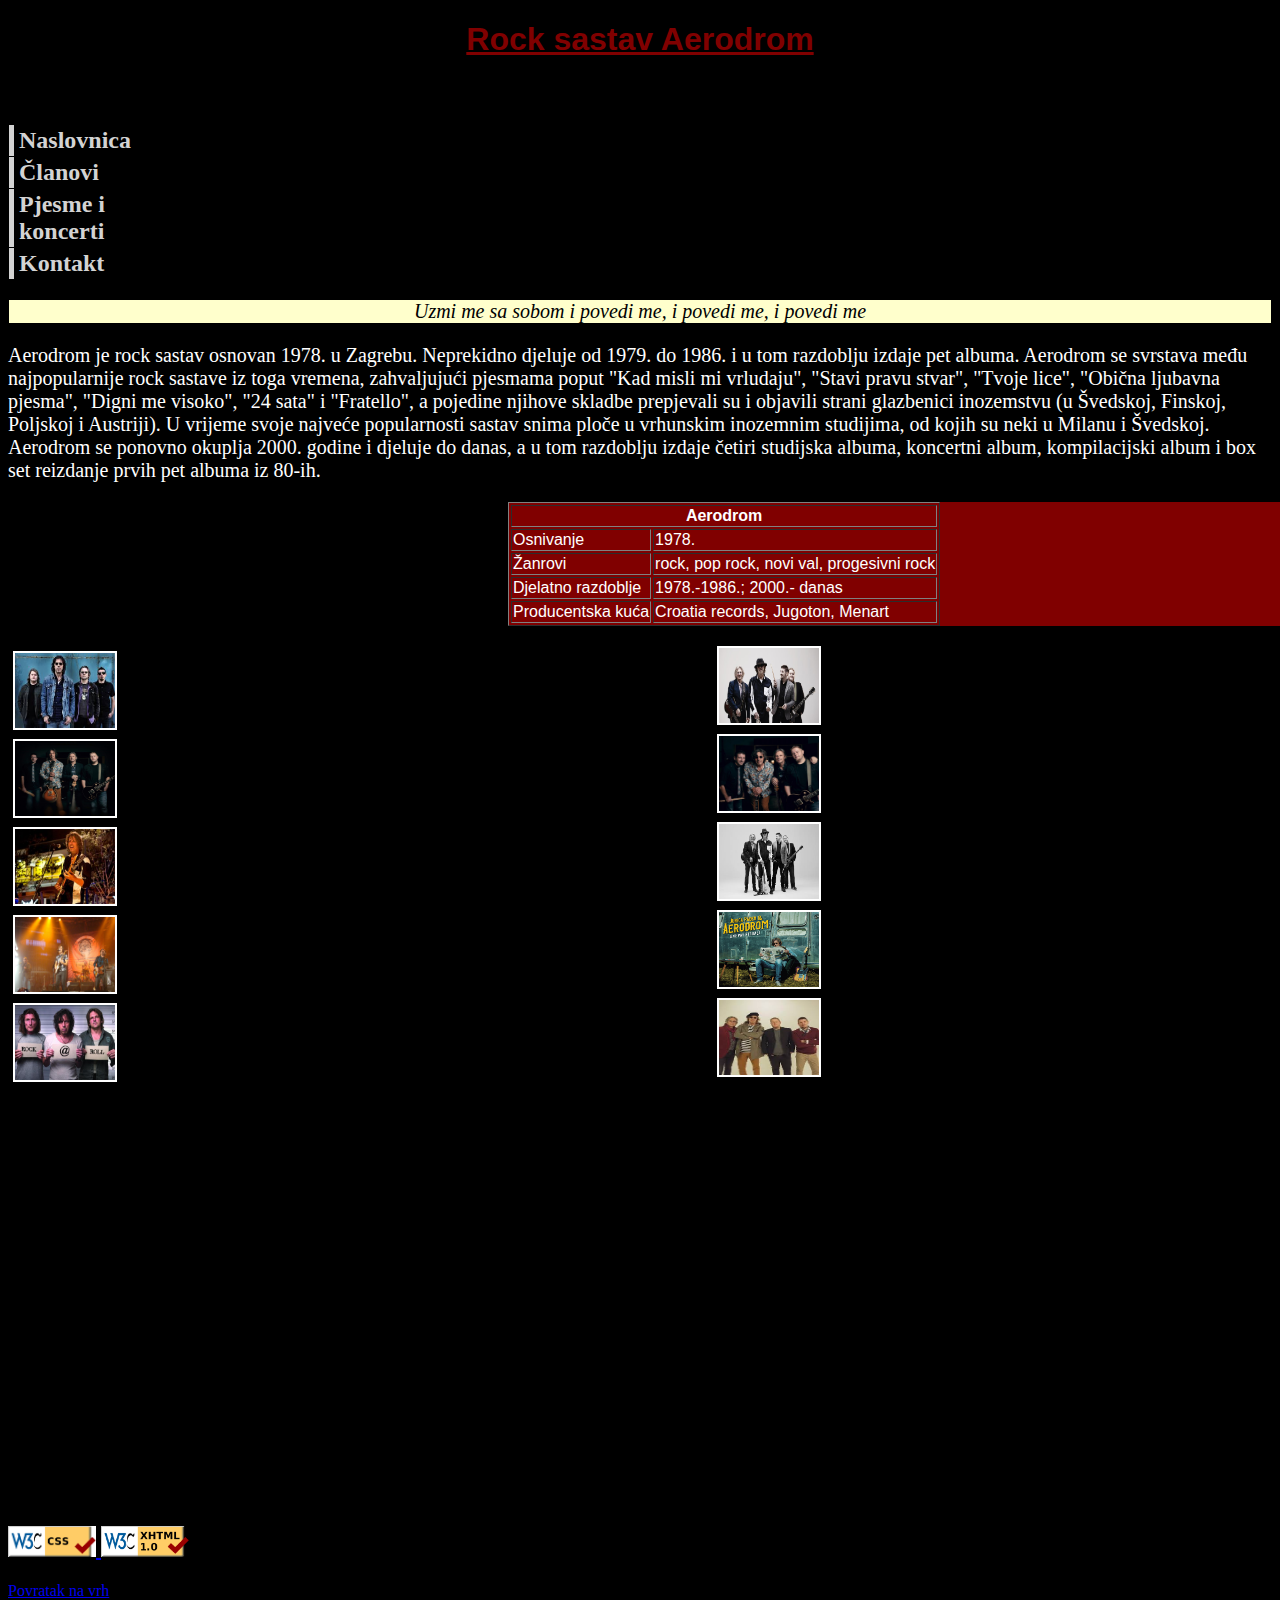
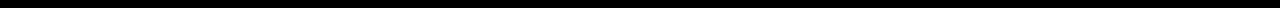
==== index.html @ 461b5e9e "Add files via upload" ====
<!DOCTYPE html>
    <head>
      <title>Rock sastav Aerodrom</title>
      <link rel="stylesheet" type="text/css" href="stil.css"/>
    </head>

    <body>
      <h1><a name="vrh">Rock sastav Aerodrom</a></h1> 
      <div class="prvi"><a href="https://www.instagram.com/juricapadjenaerodrom/?hl=hr">
        <img src="ins.jpg" alt="insta" width="40" height="40"></a>
    
      <a href="https://www.facebook.com/pg/GrupaAerodrom/about/">
        <img src="fej.jpg" alt="fejs" width="40" height="40"></a>
        <a href="https://www.youtube.com/channel/UC4o2xs7ce8fCuGVC6MBUzJw">
        <img src="juu.jpg" alt="youtube" width="40" height="40"></a>
      
    </div>
      <ul>
        <li><a href="index.html">Naslovnica</a></li>
        <li><a href="clanovi.html">Članovi</a></li>
        <li><a href="pjesme.html">Pjesme i koncerti</a></li>
        <li><a href="kontaktt.html">Kontakt</a></li>
        </ul>

      <p class="citat">Uzmi me sa sobom i povedi me, i povedi me, i povedi me</p>
     
      <p>Aerodrom je rock sastav osnovan 1978. u Zagrebu. Neprekidno djeluje od 1979. do 1986. i u tom razdoblju izdaje pet albuma. Aerodrom se svrstava među najpopularnije rock sastave iz toga vremena, zahvaljujući pjesmama poput "Kad misli mi vrludaju", "Stavi pravu stvar", "Tvoje lice", "Obična ljubavna pjesma", "Digni me visoko", "24 sata" i "Fratello", a pojedine njihove skladbe prepjevali su i objavili strani glazbenici inozemstvu (u Švedskoj, Finskoj, Poljskoj i Austriji). U vrijeme svoje najveće popularnosti sastav snima ploče u vrhunskim inozemnim studijima, od kojih su neki u Milanu i Švedskoj. Aerodrom se ponovno okuplja 2000. godine i djeluje do danas, a u tom razdoblju izdaje četiri studijska albuma, koncertni album, kompilacijski album i box set reizdanje prvih pet albuma iz 80-ih.</p>
     <div class="tablica">
      <table border="1" >
        <tr>
          <th colspan="2" align="center">Aerodrom</th>
       
        </tr>
        <tr>
          <td>Osnivanje</td>
          <td>1978.</td>
        </tr>
        <tr>
          <td>Žanrovi</td>
          <td>rock, pop rock, novi val, progesivni rock</td>
         
        </tr>
        <tr>
          <td>Djelatno razdoblje</td>
          <td>1978.-1986.; 2000.- danas</td>
        </tr>
         <tr>
          <td>Producentska kuća</td>
          <td>Croatia records, Jugoton, Menart</td>
        </tr>
        
      </table>
    </div>

          <div id="primer2">
   <ul>
      <li>
         <img src="a.jpg" alt="1" width="100" height="75"/>
         <figure>
            <img src="a.jpg" alt="1" width="500" height="375" />
            <figcaption></figcaption>
         </figure>
      </li>
      <li>
         <img src="b.jpg" alt="1" width="100" height="75" />
         <figure>
            <img src="b.jpg" alt="1" width="500" height="375"/>
            <figcaption></figcaption>
         </figure>
      </li>
      <li>
        <img src="e.jpg" alt="1" width="100" height="75"/>
        <figure>
           <img src="e.jpg" alt="1" width="500" height="375" />
           <figcaption></figcaption>
        </figure>
     </li>
     <li>
      <img src="f.jpg" alt="1" width="100" height="75"/>
      <figure>
         <img src="f.jpg" alt="1" width="500" height="375" />
         <figcaption></figcaption>
      </figure>
   </li>
   <li>
    <img src="g.jpeg" alt="1" width="100" height="75"/>
    <figure>
       <img src="g.jpeg" alt="1" width="500" height="375" />
       <figcaption></figcaption>
    </figure>
 </li>
   </ul>
</div>
<div id="primer3">
  <ul>
     <li>
        <img src="c.jpeg" alt="1" width="100" height="75"/>
        <figure>
           <img src="c.jpeg" alt="1" width="500" height="375" />
           <figcaption></figcaption>
        </figure>
     </li>
     <li>
        <img src="d.jpeg" alt="1" width="100" height="75" />
        <figure>
           <img src="d.jpeg" alt="1" width="500" height="375"/>
           <figcaption></figcaption>
        </figure>
     </li>
     <li>
      <img src="h.jpeg" alt="1" width="100" height="75"/>
      <figure>
         <img src="h.jpeg" alt="1" width="500" height="375" />
         <figcaption></figcaption>
      </figure>
   </li>
   <li>
    <img src="i.jpg" alt="1" width="100" height="75"/>
    <figure>
       <img src="i.jpg" alt="1" width="500" height="375" />
       <figcaption></figcaption>
    </figure>
 </li>
 <li>
  <img src="j.jpg" alt="1" width="100" height="75"/>
  <figure>
     <img src="j.jpg" alt="1" width="500" height="375" />
     <figcaption></figcaption>
  </figure>
</li>
  </ul>
</div>

<p>
   <a href="https://jigsaw.w3.org/css-validator/validator?uri=zanaklasicprojekt.netlify.com&profile=css3svg&usermedium=all&warning=1&vextwarning=&lang=en">
       <img style="border:0;width:88px;height:31px"
           src="csss.png"
           alt="Valid CSS!" />
   </a>
   <a href="https://validator.w3.org/nu/?doc=https%3A%2F%2Fzanaklasicprojekt.netlify.app%2F">
       <img style="border:0;width:88px;height:31px"
           src="html.png"
           alt="Valid HTML!" />
   </a>
 </p>
<a href="#vrh">Povratak na vrh</a>
        
      
      
    

        

    </body>


</html>
---- stil.css ----
body

{ background-color:black;}

div.tablica{
  color: white;
  font-family: 'Lucida Sans', 'Lucida Sans Regular', 'Lucida Grande', 'Lucida Sans Unicode', Geneva, Verdana, sans-serif;
  border-color: maroon;
  position: relative;
  left: 500px;
  width="40%";
  padding: 5;
  border-spacing: 0;
  background-color:maroon;
  border-color: #ffffff;

}

ul, li {
    list-style: none;
    margin: 0px;
    padding: 0px;
    }
    
    ul li a, ul li a:visited {
    display: block;
    text-decoration: none;
    margin: 1px;
    padding: 2px 0px 2px 5px;
    width: 120px;
    color: lightgrey;
    font-weight: bold;
    font-size: 24px;
    border-left: 5px solid lightgrey ;
    }
    
    /* dinamički efekt za izbornik */
    ul li a:hover {
    text-decoration: none;
    color: maroon;
    border-left-color: maroon;
    }
    
h1{
  color:maroon;
  text-align: center;
  font-family: 'Lucida Sans', 'Lucida Sans Regular', 'Lucida Grande', 'Lucida Sans Unicode', Geneva, Verdana, sans-serif;
  text-decoration: underline;
   }

p.citat{
    font-style:italic;
    font-size: 20px;
    border: 1px solid #000;
    color: black;
    text-align: center;
    background-color: #ffffcc;
}

div.prvi{
  position: relative;
  left: 1360px;
  top: -60px;
}

p{
  color: white;
  font-size: 20px;
}



#primer2 { position: relative; top:25px; width: 110px }
#primer2 ul { list-style:none; padding-left:5px }
#primer2 img { border: 2px solid white; margin: 0 5px 5px 0 }
#primer2 img:hover { border: 2px solid #FC8E02; background-color: transparent }
#primer2 figure {
    position: absolute;
    background-color: #F7DFA3;
    padding: 5px;
    border: 1px dotted #FC8E02;
    visibility: hidden;
    color: black;
    text-decoration: none;
}
#primer2 li:hover figure img {
    border: none;
    padding: 5px;
    max-width: 550px;
}
#primer2 li:hover figure {
    visibility: visible;
    top: 0;
    left: 100px;
}
#primer2 figcaption { color: gray; padding-left:10px }

#primer3 { position: relative; left: 704px; top: -420px; width: 110px }
#primer3 ul { list-style:none; padding-left:5px }
#primer3 img { border: 2px solid white; margin: 0 5px 5px 0 }
#primer3 img:hover { border: 2px solid #FC8E02; background-color: transparent }
#primer3 figure {
    position: absolute;
    background-color: #F7DFA3;
    padding: 5px;
    border: 1px dotted #FC8E02;
    visibility: hidden;
    color: black;
    text-decoration: none;
}
#primer3 li:hover figure img {
    border: none;
    padding: 5px;
    max-width: 550px;
}
#primer3 li:hover figure {
    visibility: visible;
    top: 0;
    left: 100px;
}
#primer3 figcaption { color: gray; padding-left:10px }
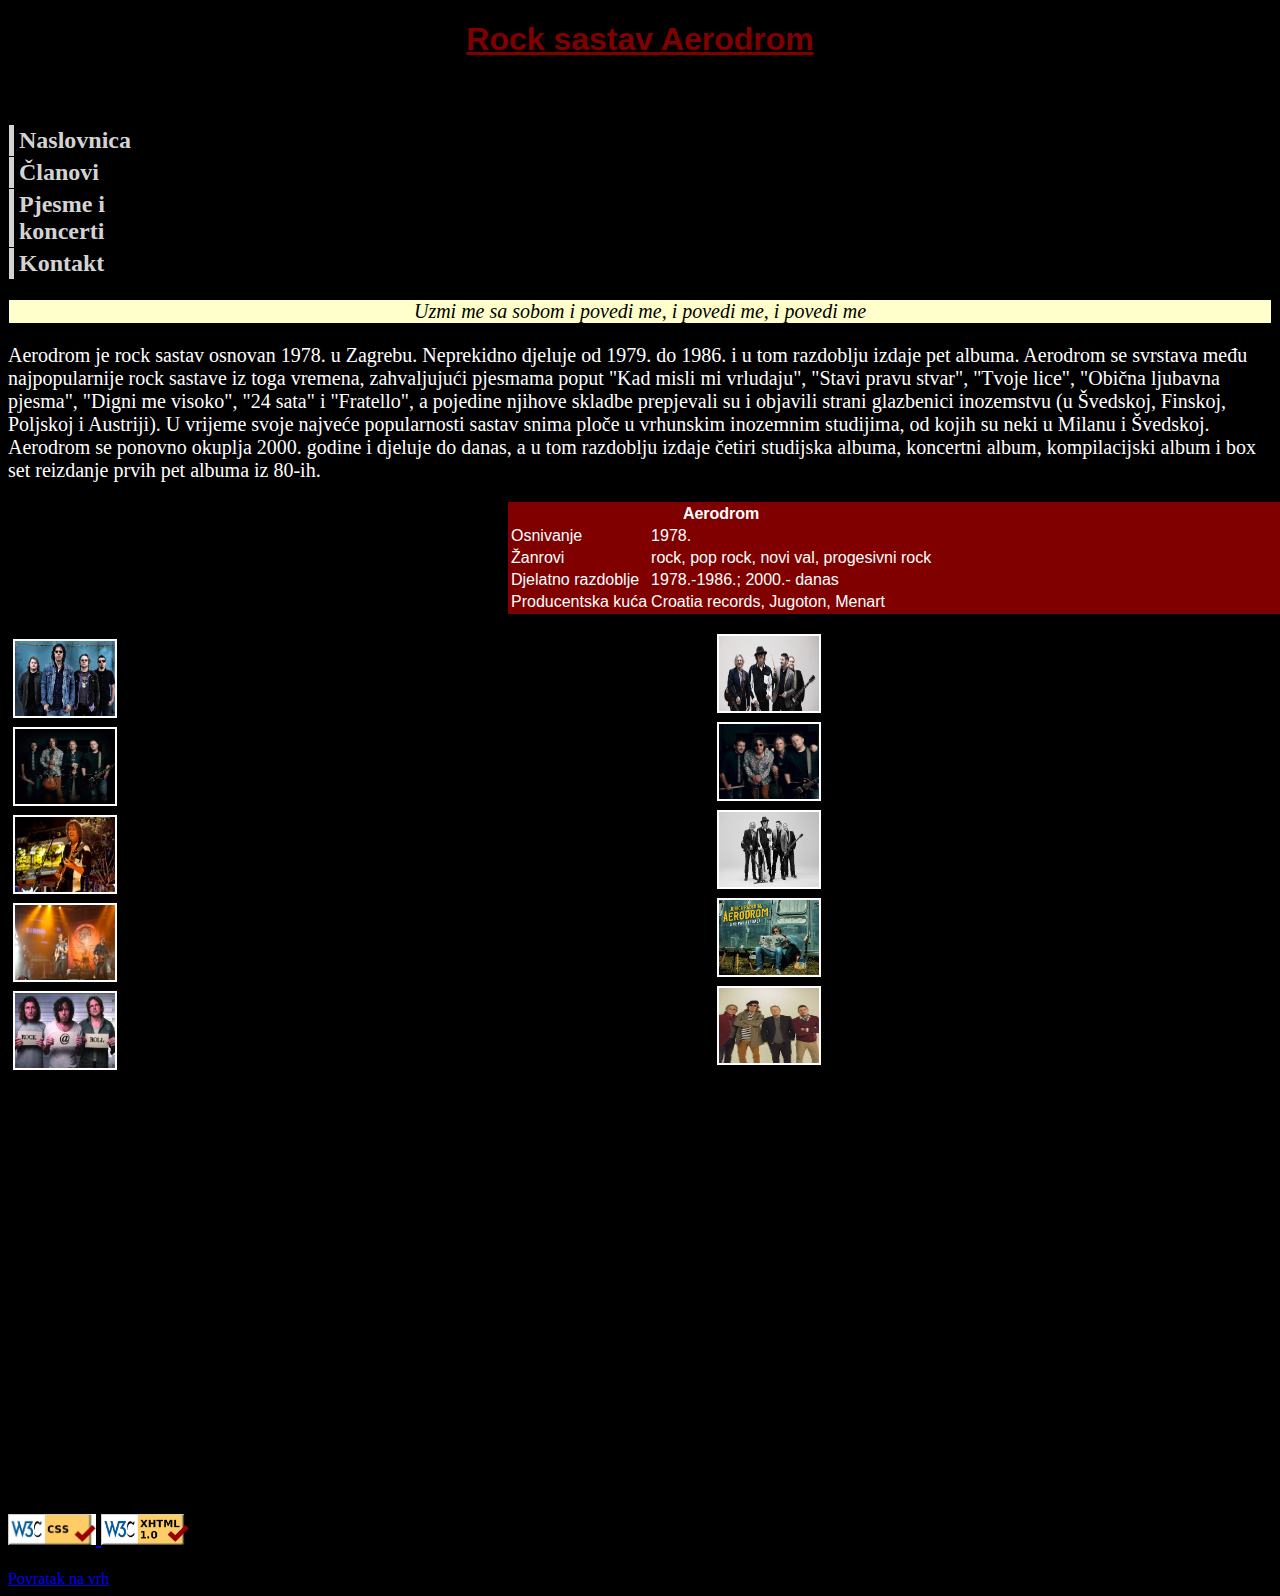
==== commit ce06519c: "Add files via upload" ====
--- a/index.html
+++ b/index.html
@@ -26,9 +26,10 @@
      
       <p>Aerodrom je rock sastav osnovan 1978. u Zagrebu. Neprekidno djeluje od 1979. do 1986. i u tom razdoblju izdaje pet albuma. Aerodrom se svrstava među najpopularnije rock sastave iz toga vremena, zahvaljujući pjesmama poput "Kad misli mi vrludaju", "Stavi pravu stvar", "Tvoje lice", "Obična ljubavna pjesma", "Digni me visoko", "24 sata" i "Fratello", a pojedine njihove skladbe prepjevali su i objavili strani glazbenici inozemstvu (u Švedskoj, Finskoj, Poljskoj i Austriji). U vrijeme svoje najveće popularnosti sastav snima ploče u vrhunskim inozemnim studijima, od kojih su neki u Milanu i Švedskoj. Aerodrom se ponovno okuplja 2000. godine i djeluje do danas, a u tom razdoblju izdaje četiri studijska albuma, koncertni album, kompilacijski album i box set reizdanje prvih pet albuma iz 80-ih.</p>
      <div class="tablica">
-      <table border="1" >
+      <table >
         <tr>
-          <th colspan="2" align="center">Aerodrom</th>
+           <div class="nez">
+          <th colspan="2" >Aerodrom</th></div>
        
         </tr>
         <tr>
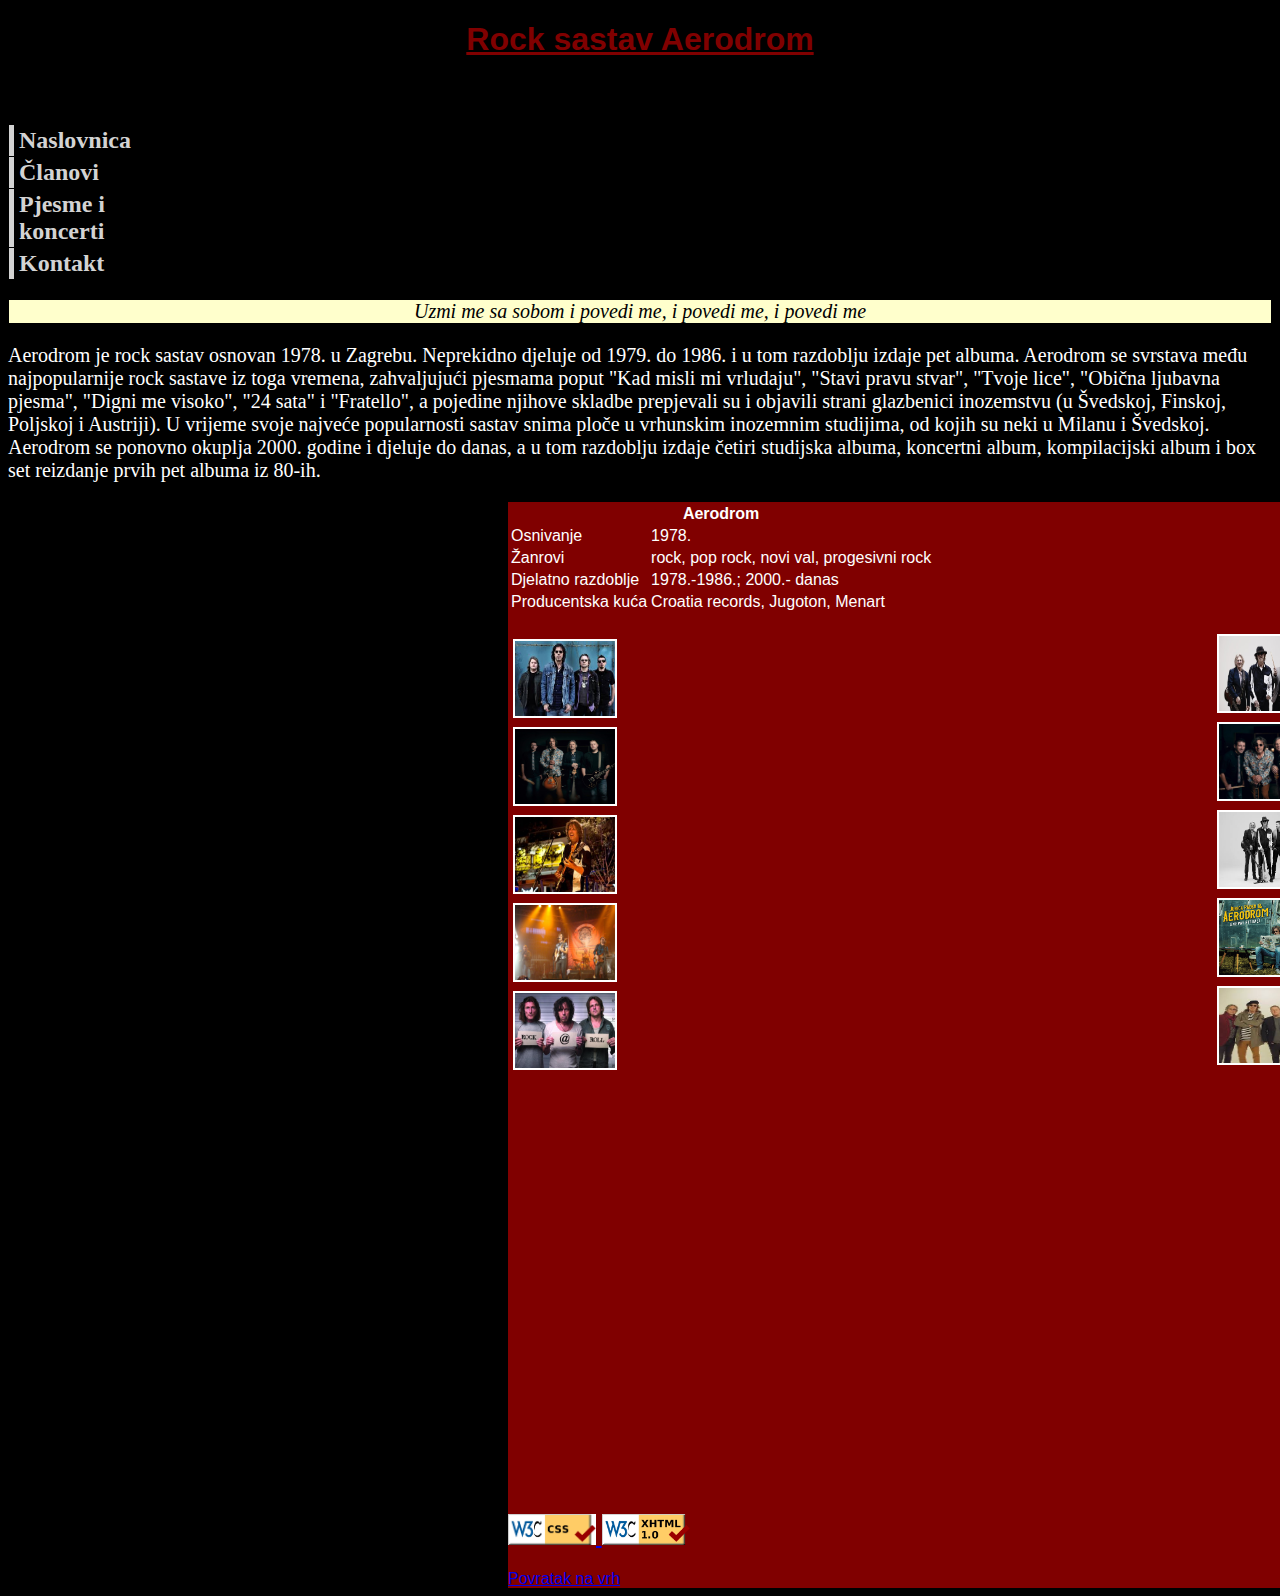
==== commit 5dce8653: "Add files via upload" ====
--- a/index.html
+++ b/index.html
@@ -25,10 +25,9 @@
       <p class="citat">Uzmi me sa sobom i povedi me, i povedi me, i povedi me</p>
      
       <p>Aerodrom je rock sastav osnovan 1978. u Zagrebu. Neprekidno djeluje od 1979. do 1986. i u tom razdoblju izdaje pet albuma. Aerodrom se svrstava među najpopularnije rock sastave iz toga vremena, zahvaljujući pjesmama poput "Kad misli mi vrludaju", "Stavi pravu stvar", "Tvoje lice", "Obična ljubavna pjesma", "Digni me visoko", "24 sata" i "Fratello", a pojedine njihove skladbe prepjevali su i objavili strani glazbenici inozemstvu (u Švedskoj, Finskoj, Poljskoj i Austriji). U vrijeme svoje najveće popularnosti sastav snima ploče u vrhunskim inozemnim studijima, od kojih su neki u Milanu i Švedskoj. Aerodrom se ponovno okuplja 2000. godine i djeluje do danas, a u tom razdoblju izdaje četiri studijska albuma, koncertni album, kompilacijski album i box set reizdanje prvih pet albuma iz 80-ih.</p>
-     <div class="tablica">
+     <div class="tablica"><div class="nez">
       <table >
         <tr>
-           <div class="nez">
           <th colspan="2" >Aerodrom</th></div>
        
         </tr>
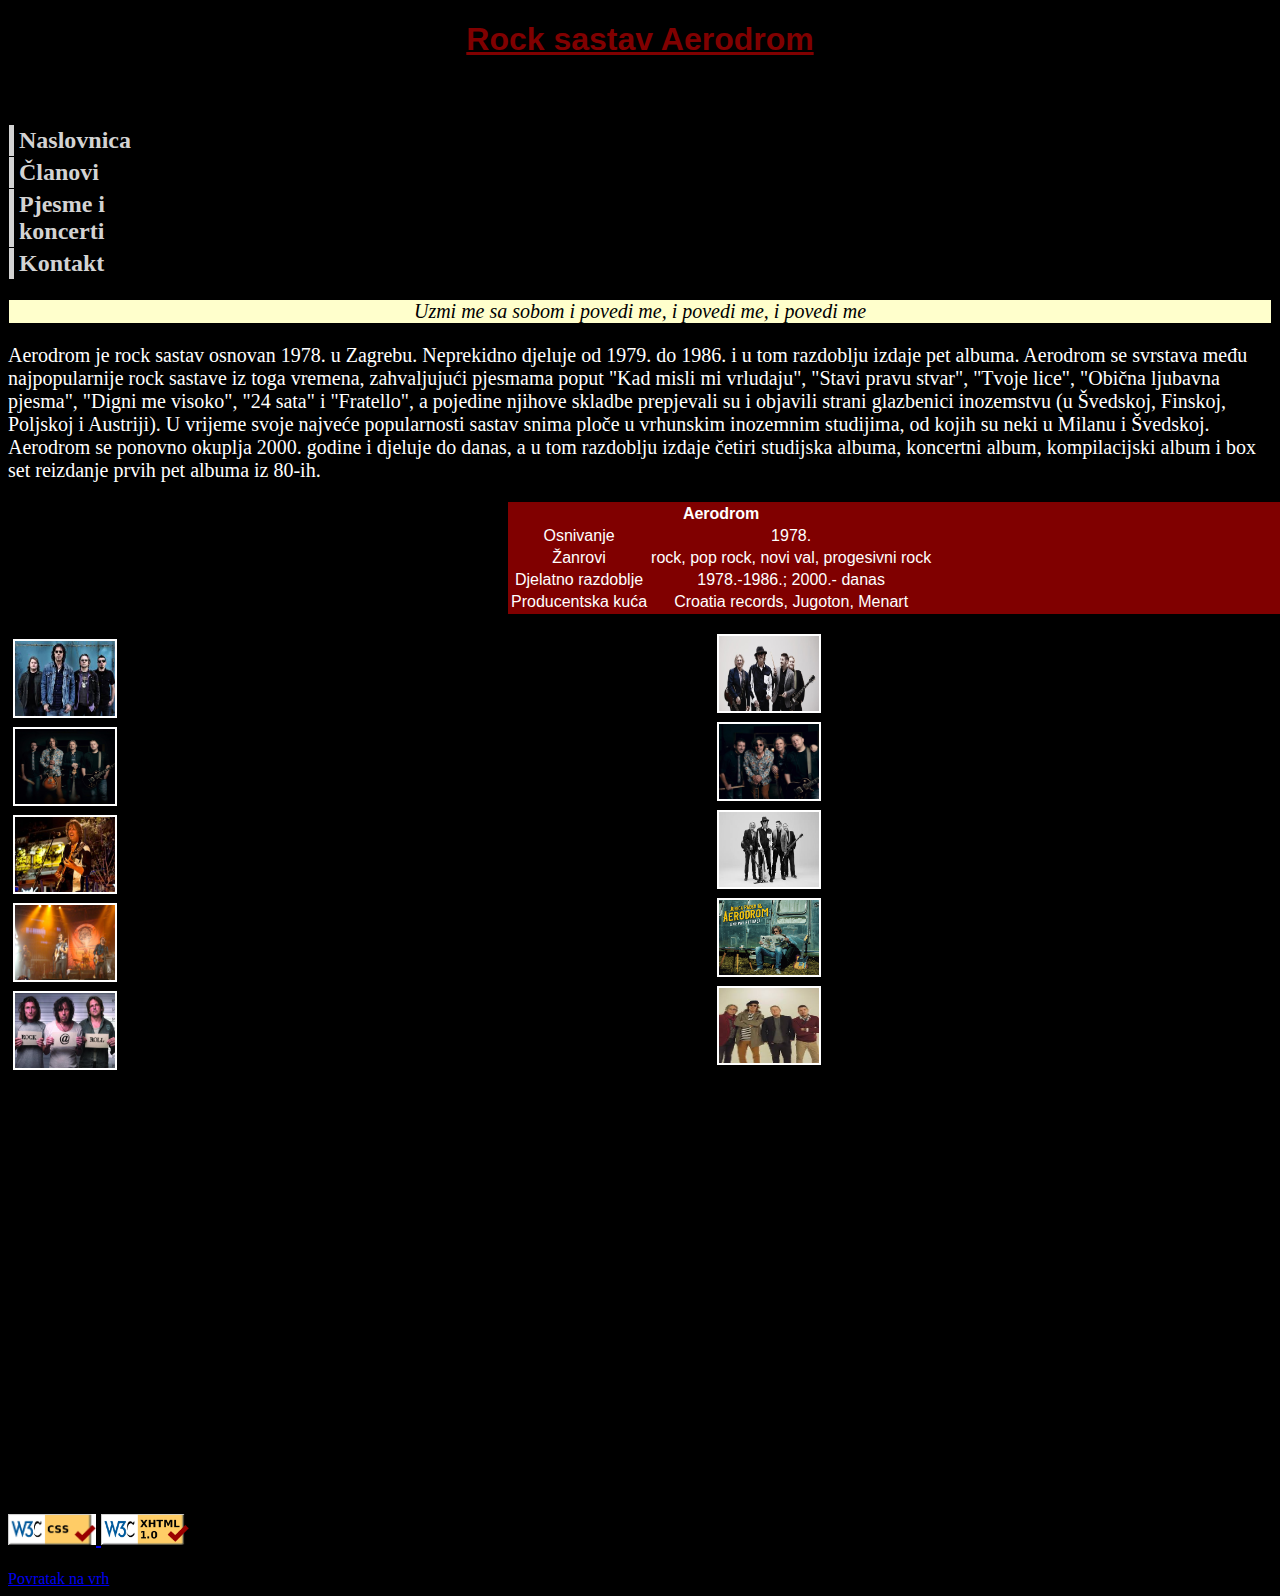
==== commit e4715fcb: "Add files via upload" ====
--- a/index.html
+++ b/index.html
@@ -25,10 +25,10 @@
       <p class="citat">Uzmi me sa sobom i povedi me, i povedi me, i povedi me</p>
      
       <p>Aerodrom je rock sastav osnovan 1978. u Zagrebu. Neprekidno djeluje od 1979. do 1986. i u tom razdoblju izdaje pet albuma. Aerodrom se svrstava među najpopularnije rock sastave iz toga vremena, zahvaljujući pjesmama poput "Kad misli mi vrludaju", "Stavi pravu stvar", "Tvoje lice", "Obična ljubavna pjesma", "Digni me visoko", "24 sata" i "Fratello", a pojedine njihove skladbe prepjevali su i objavili strani glazbenici inozemstvu (u Švedskoj, Finskoj, Poljskoj i Austriji). U vrijeme svoje najveće popularnosti sastav snima ploče u vrhunskim inozemnim studijima, od kojih su neki u Milanu i Švedskoj. Aerodrom se ponovno okuplja 2000. godine i djeluje do danas, a u tom razdoblju izdaje četiri studijska albuma, koncertni album, kompilacijski album i box set reizdanje prvih pet albuma iz 80-ih.</p>
-     <div class="tablica"><div class="nez">
+     <div class="tablica">
       <table >
         <tr>
-          <th colspan="2" >Aerodrom</th></div>
+          <th colspan="2" >Aerodrom</th>
        
         </tr>
         <tr>
--- a/stil.css
+++ b/stil.css
@@ -13,8 +13,12 @@
   border-spacing: 0;
   background-color:maroon;
   border-color: #ffffff;
+  align-items: center;
+  text-align: center;
 
 }
+
+
 
 ul, li {
     list-style: none;
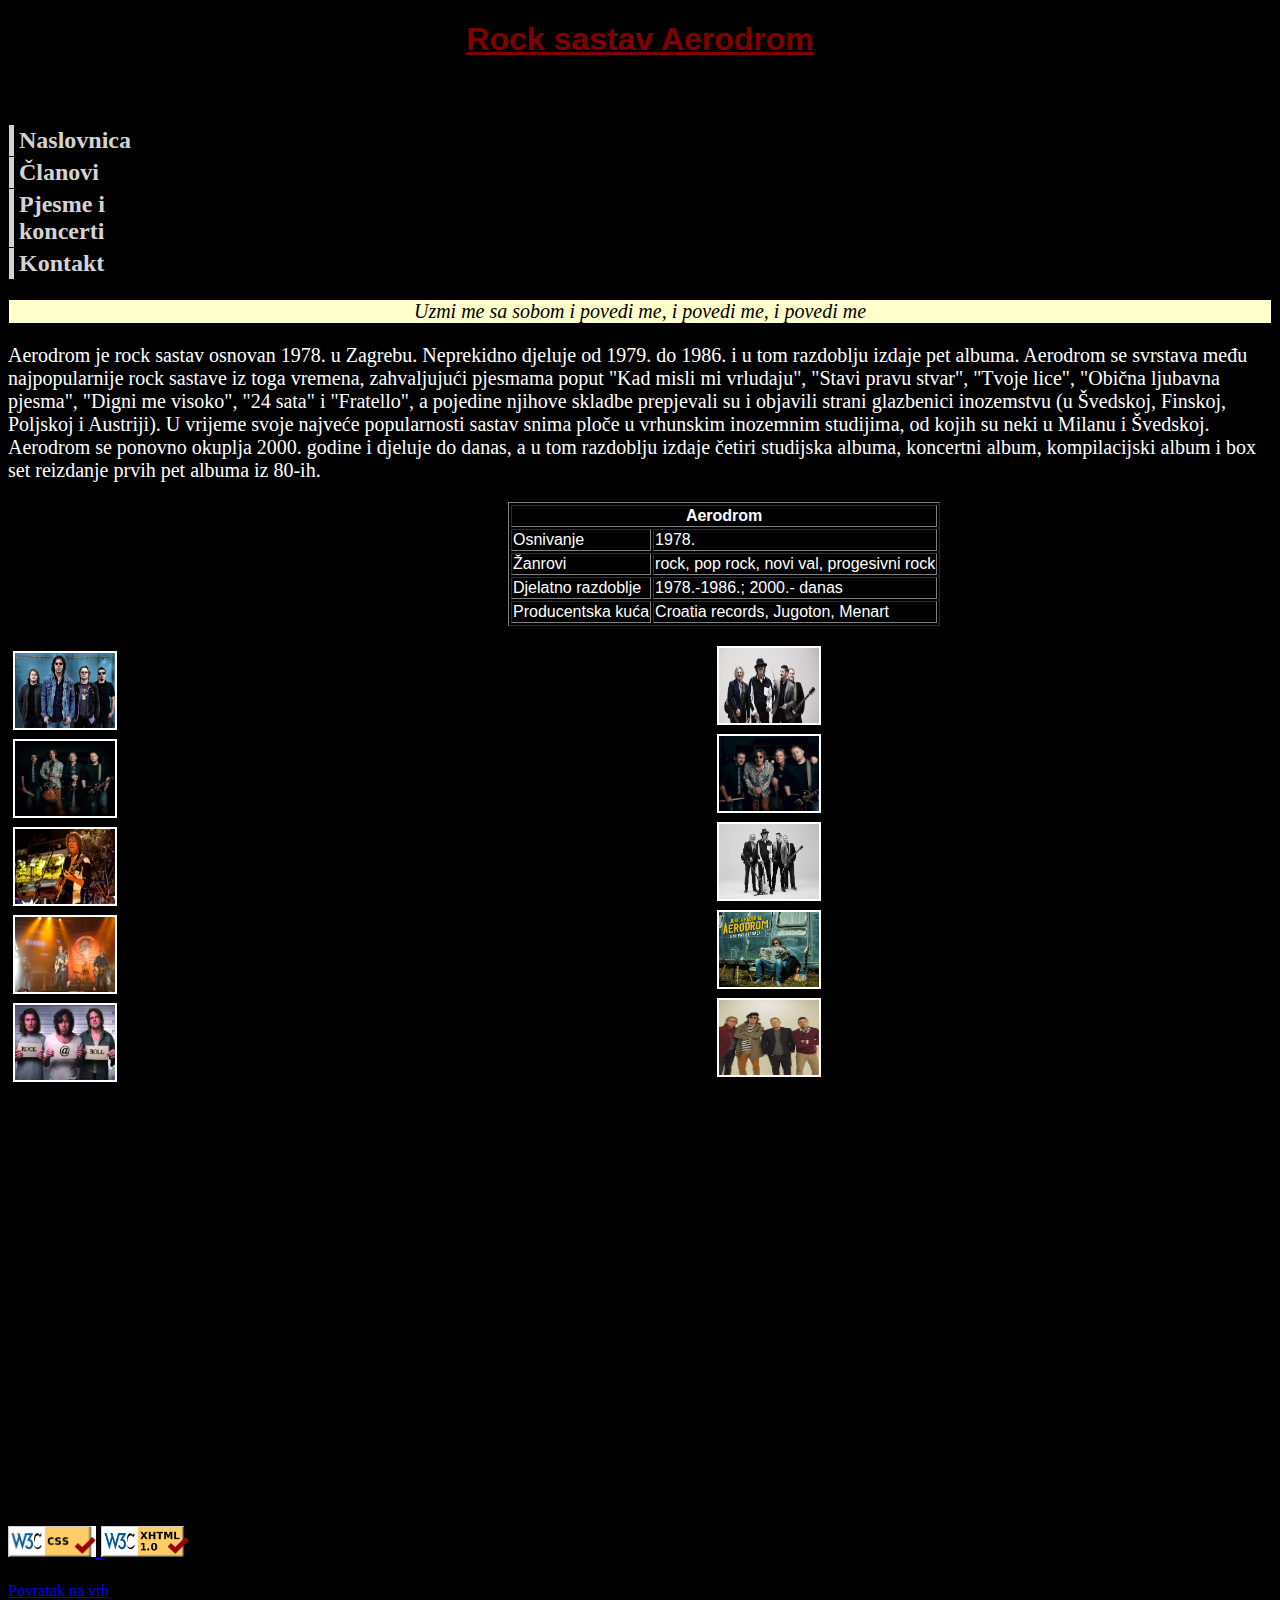
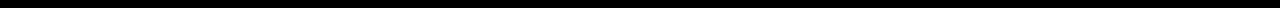
==== commit e3041571: "Add files via upload" ====
--- a/index.html
+++ b/index.html
@@ -26,7 +26,7 @@
      
       <p>Aerodrom je rock sastav osnovan 1978. u Zagrebu. Neprekidno djeluje od 1979. do 1986. i u tom razdoblju izdaje pet albuma. Aerodrom se svrstava među najpopularnije rock sastave iz toga vremena, zahvaljujući pjesmama poput "Kad misli mi vrludaju", "Stavi pravu stvar", "Tvoje lice", "Obična ljubavna pjesma", "Digni me visoko", "24 sata" i "Fratello", a pojedine njihove skladbe prepjevali su i objavili strani glazbenici inozemstvu (u Švedskoj, Finskoj, Poljskoj i Austriji). U vrijeme svoje najveće popularnosti sastav snima ploče u vrhunskim inozemnim studijima, od kojih su neki u Milanu i Švedskoj. Aerodrom se ponovno okuplja 2000. godine i djeluje do danas, a u tom razdoblju izdaje četiri studijska albuma, koncertni album, kompilacijski album i box set reizdanje prvih pet albuma iz 80-ih.</p>
      <div class="tablica">
-      <table >
+      <table border="1">
         <tr>
           <th colspan="2" >Aerodrom</th>
        
--- a/stil.css
+++ b/stil.css
@@ -8,13 +8,9 @@
   border-color: maroon;
   position: relative;
   left: 500px;
-  width="40%";
-  padding: 5;
-  border-spacing: 0;
-  background-color:maroon;
-  border-color: #ffffff;
-  align-items: center;
-  text-align: center;
+  border: maroon;
+  border-width: 5px;
+
 
 }
 
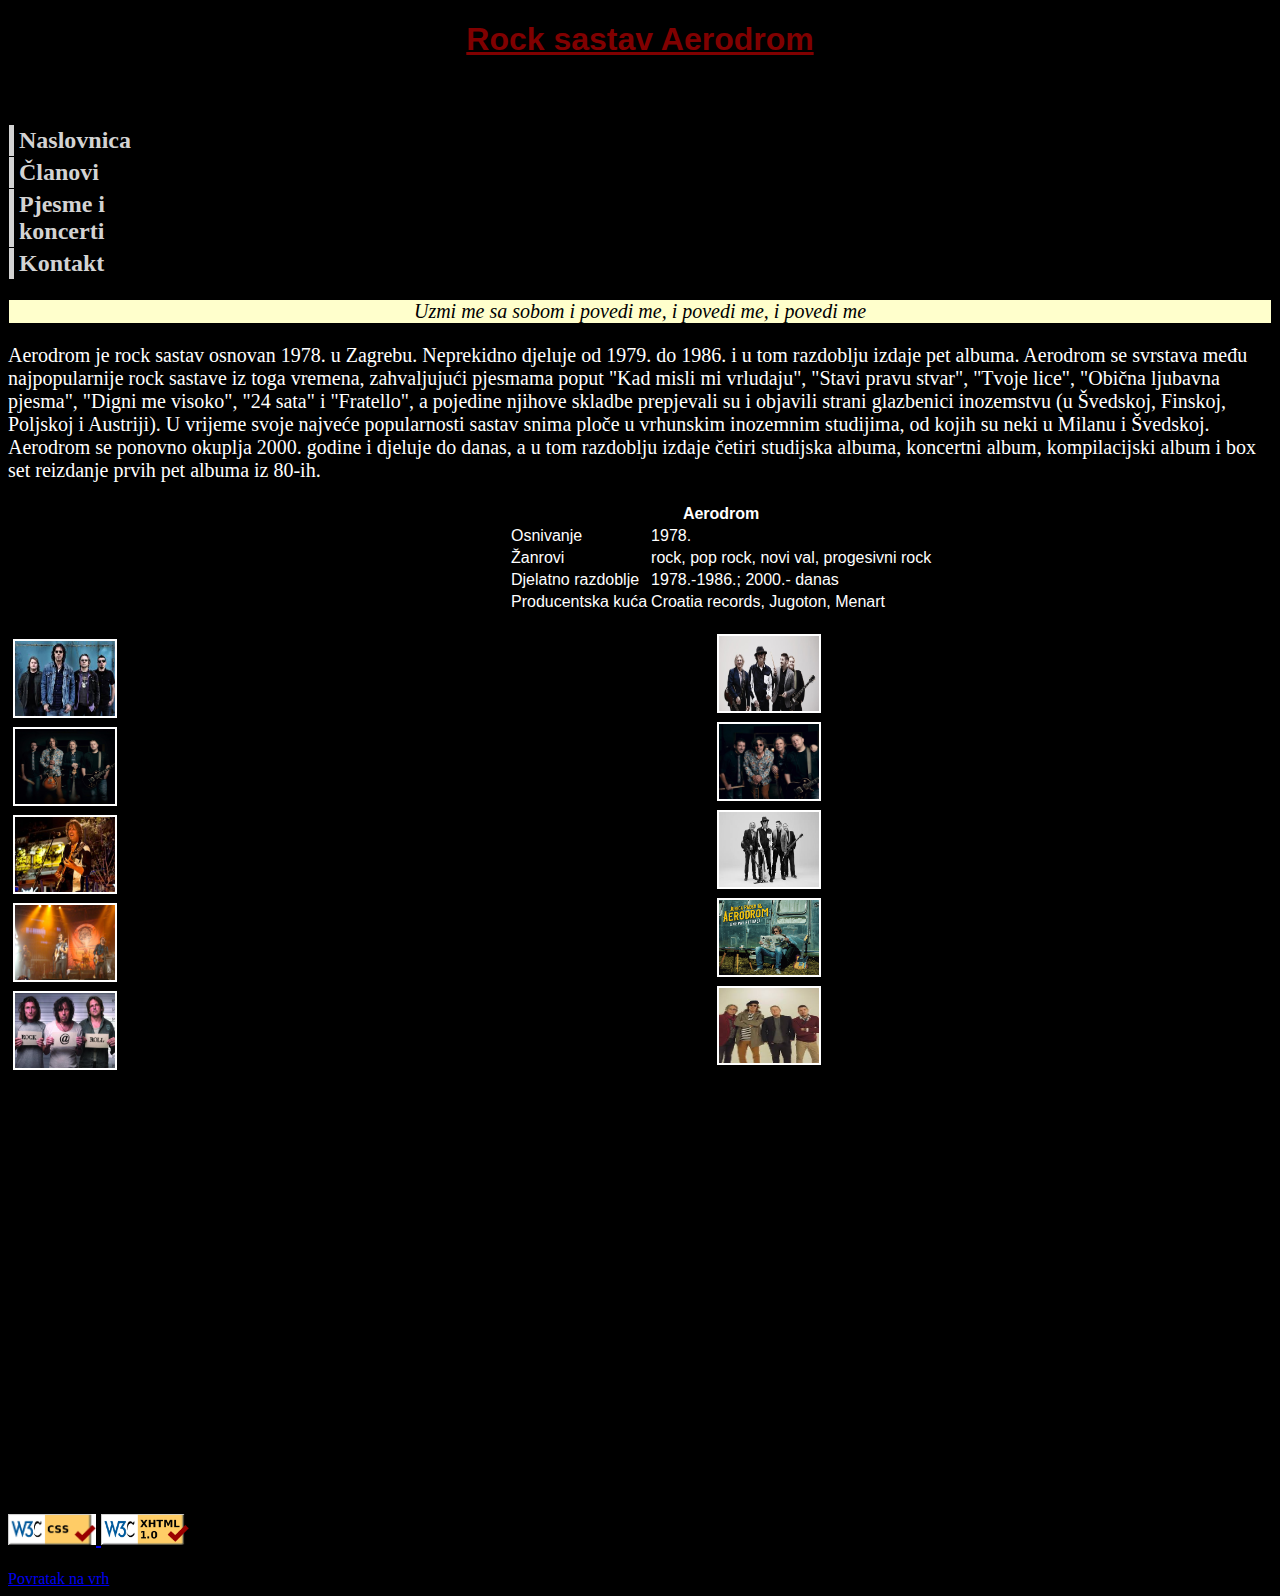
==== commit 781689d3: "Add files via upload" ====
--- a/index.html
+++ b/index.html
@@ -26,7 +26,7 @@
      
       <p>Aerodrom je rock sastav osnovan 1978. u Zagrebu. Neprekidno djeluje od 1979. do 1986. i u tom razdoblju izdaje pet albuma. Aerodrom se svrstava među najpopularnije rock sastave iz toga vremena, zahvaljujući pjesmama poput "Kad misli mi vrludaju", "Stavi pravu stvar", "Tvoje lice", "Obična ljubavna pjesma", "Digni me visoko", "24 sata" i "Fratello", a pojedine njihove skladbe prepjevali su i objavili strani glazbenici inozemstvu (u Švedskoj, Finskoj, Poljskoj i Austriji). U vrijeme svoje najveće popularnosti sastav snima ploče u vrhunskim inozemnim studijima, od kojih su neki u Milanu i Švedskoj. Aerodrom se ponovno okuplja 2000. godine i djeluje do danas, a u tom razdoblju izdaje četiri studijska albuma, koncertni album, kompilacijski album i box set reizdanje prvih pet albuma iz 80-ih.</p>
      <div class="tablica">
-      <table border="1">
+      <table >
         <tr>
           <th colspan="2" >Aerodrom</th>
        
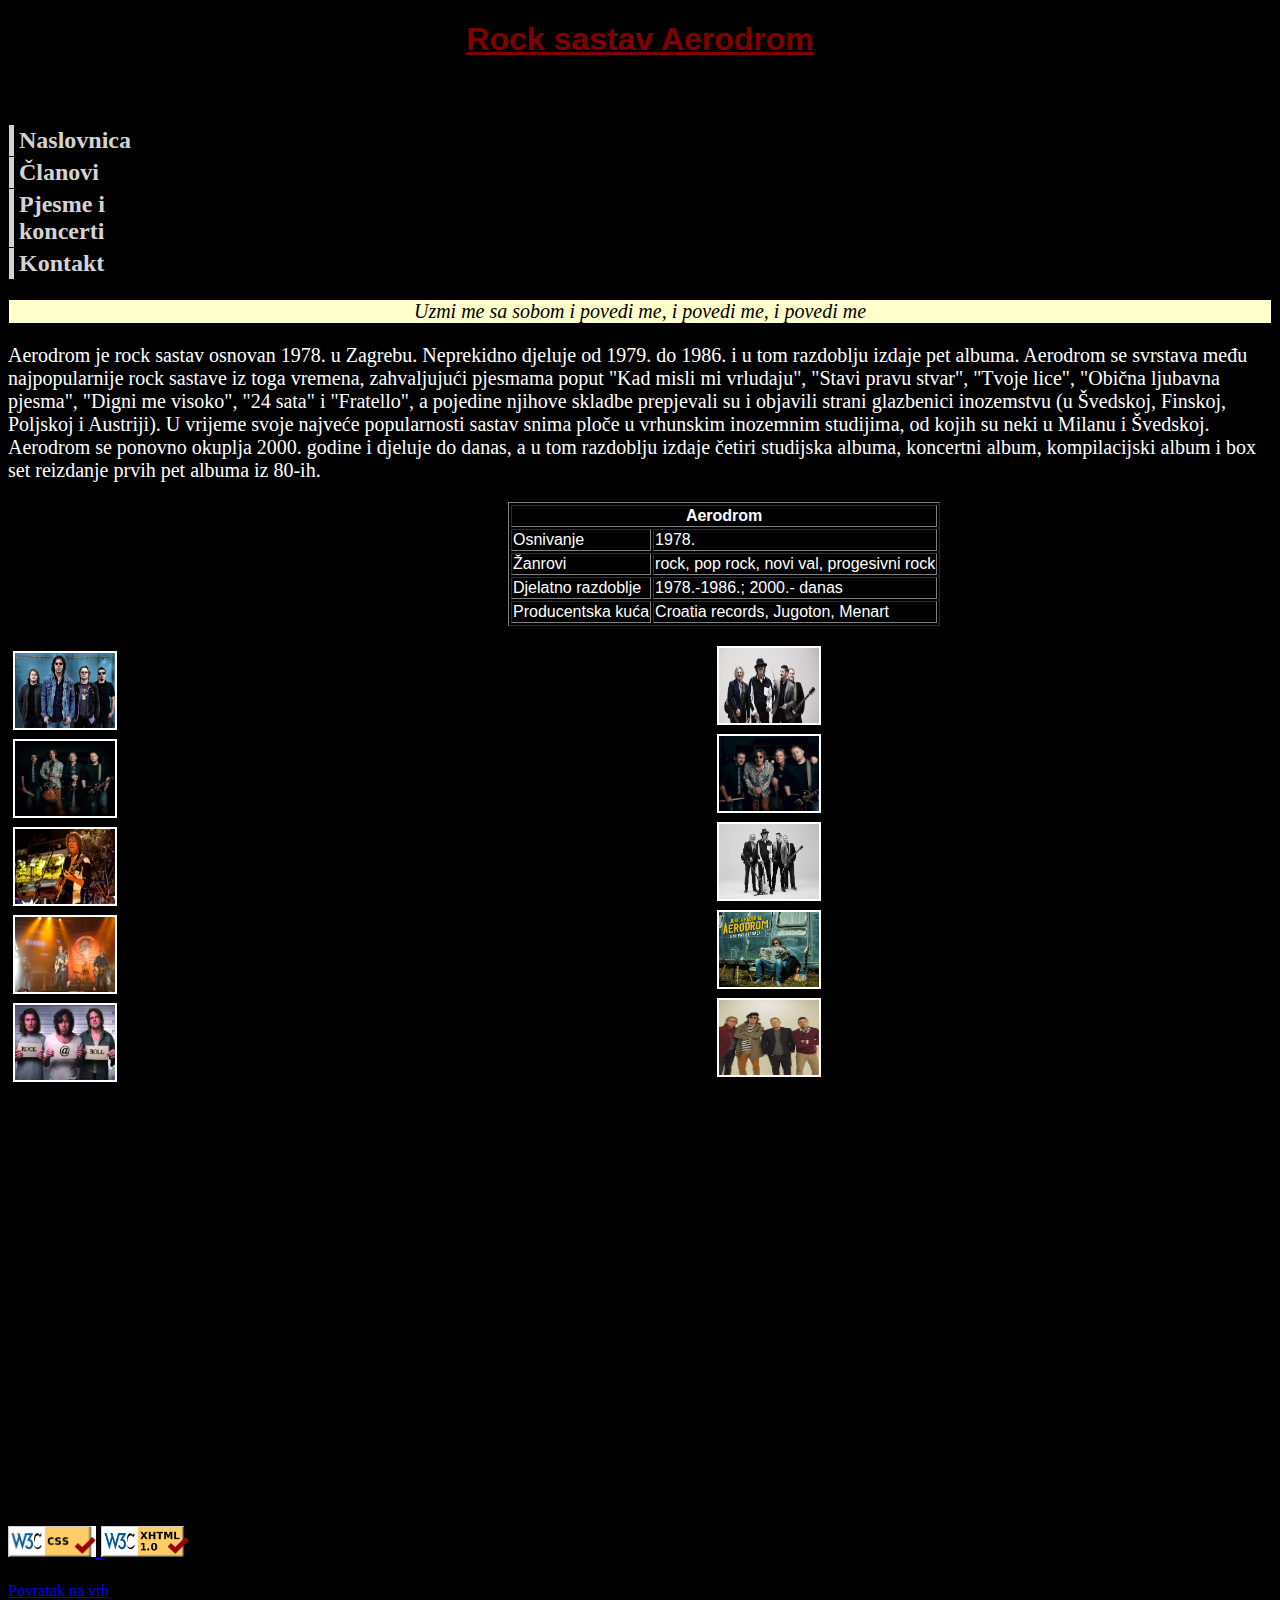
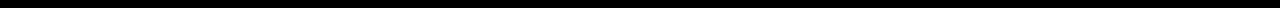
==== commit fcd3f36e: "Add files via upload" ====
--- a/index.html
+++ b/index.html
@@ -26,7 +26,7 @@
      
       <p>Aerodrom je rock sastav osnovan 1978. u Zagrebu. Neprekidno djeluje od 1979. do 1986. i u tom razdoblju izdaje pet albuma. Aerodrom se svrstava među najpopularnije rock sastave iz toga vremena, zahvaljujući pjesmama poput "Kad misli mi vrludaju", "Stavi pravu stvar", "Tvoje lice", "Obična ljubavna pjesma", "Digni me visoko", "24 sata" i "Fratello", a pojedine njihove skladbe prepjevali su i objavili strani glazbenici inozemstvu (u Švedskoj, Finskoj, Poljskoj i Austriji). U vrijeme svoje najveće popularnosti sastav snima ploče u vrhunskim inozemnim studijima, od kojih su neki u Milanu i Švedskoj. Aerodrom se ponovno okuplja 2000. godine i djeluje do danas, a u tom razdoblju izdaje četiri studijska albuma, koncertni album, kompilacijski album i box set reizdanje prvih pet albuma iz 80-ih.</p>
      <div class="tablica">
-      <table >
+      <table border="1">
         <tr>
           <th colspan="2" >Aerodrom</th>
        
